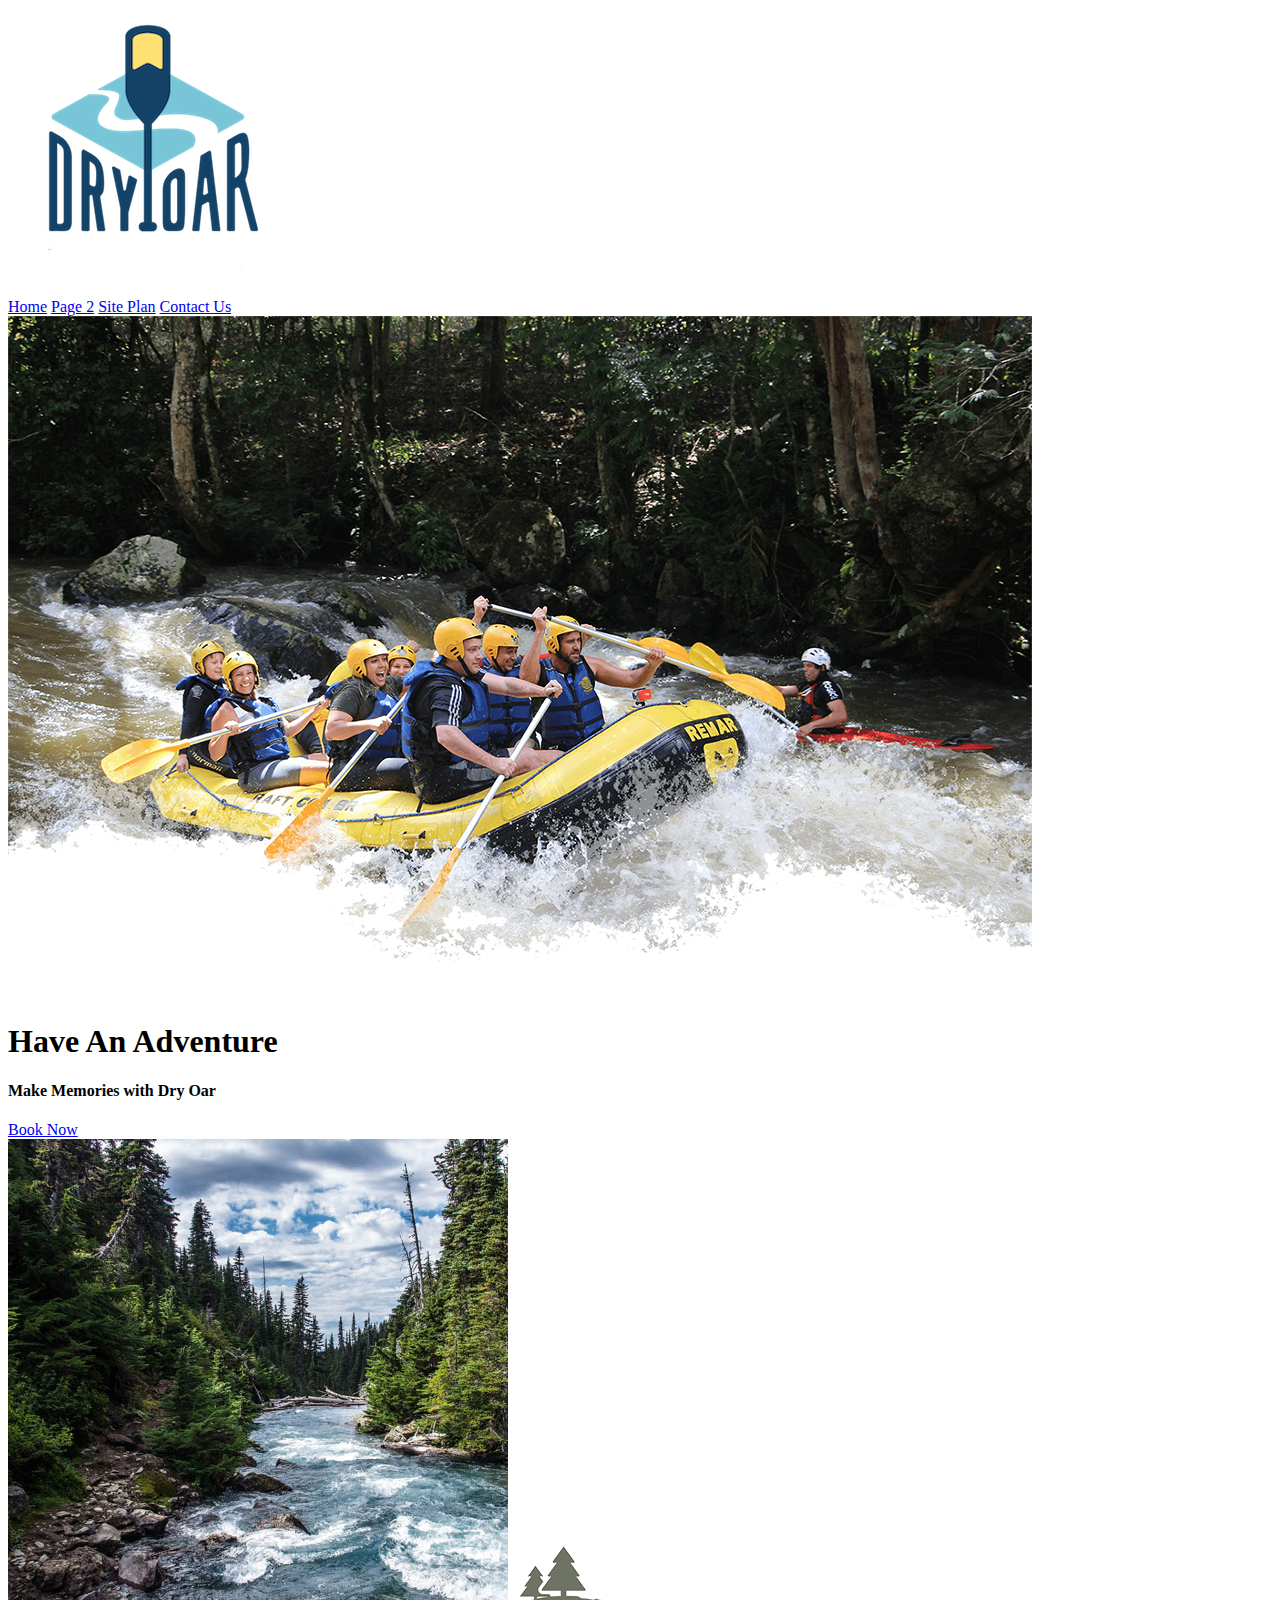
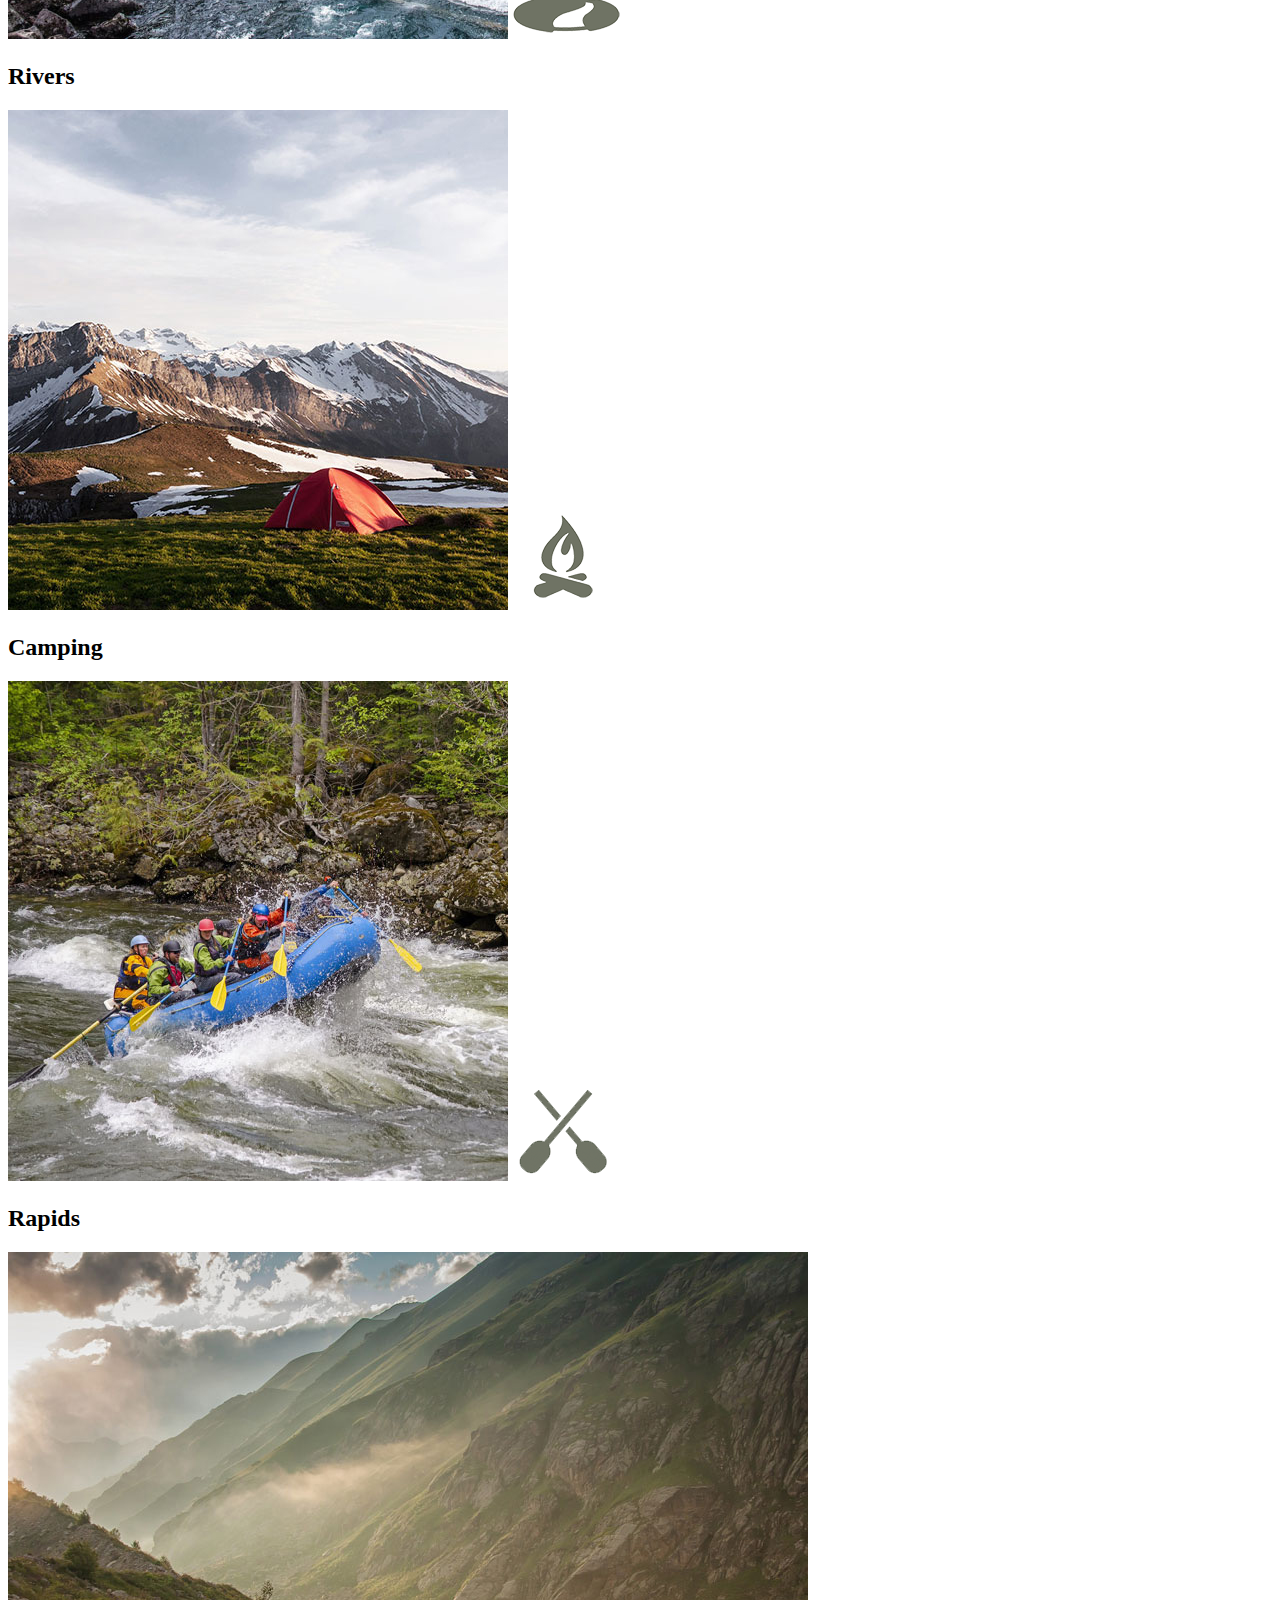
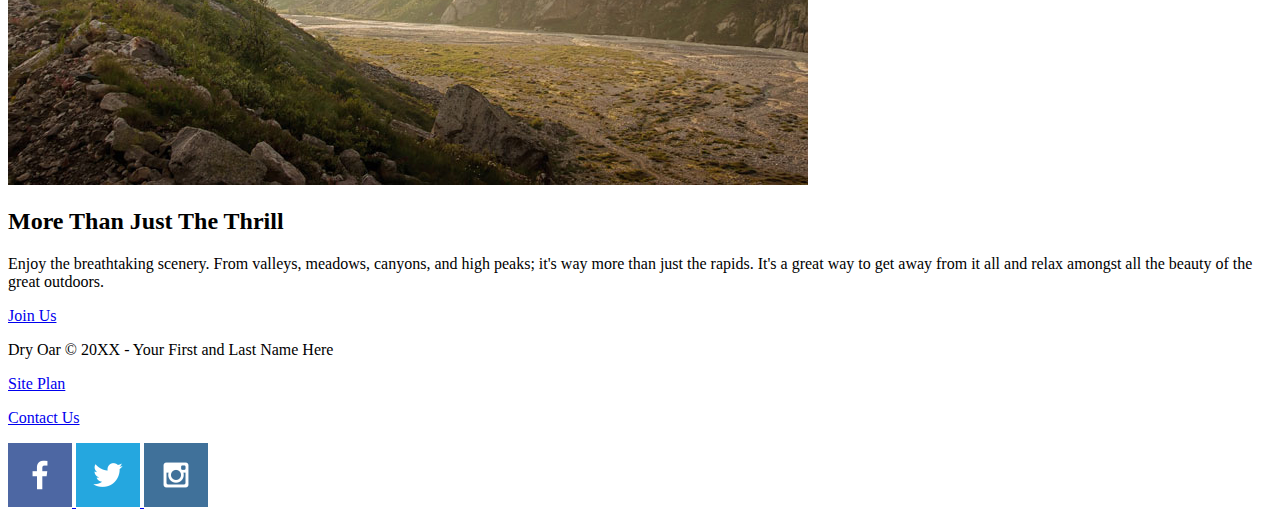
==== wwr/index.html @ cab5fce7 "Home Page Added" ====
<!DOCTYPE html>
<html lang="en">
<head>
    <meta charset="UTF-8">
    <meta http-equiv="X-UA-Compatible" content="IE=edge">
    <meta name="viewport" content="width=device-width, initial-scale=1.0">
    <title>White Water Rafting Vacations | Dry Oar Boating | Home</title>
</head>
<body>
    <header>
        <a id="logo_link" href="index.html">
            <img class="logo" src="images/logo.png" alt="Dry Oar Logo">
        </a>
        <nav>
            <a href="index.html">Home</a>
            <a href="#">Page 2</a>
            <a href="site-plan-rafting.html">Site Plan</a>
            <a href="contactus.html">Contact Us</a>
        </nav>
    </header>
    <div id="hero">
        <div id="hero-box">
            <img id="hero-img" src="images/hero.png" alt="People enjoying white water rafting">
        </div>
        <section id="hero-msg">
            <h1 class="home-title">Have An Adventure</h1>
            <h4>Make Memories with Dry Oar </h4>
            <div class='button-box'>
                <a class='book' href="contactus.html">Book Now</a>
            </div>
        </section>
    </div>
    <main class="home-grid">
        <section class="rivers-card">
            <img class="card-img" src="images/rivers.jpg" alt="river in forest">
            <img class="icon" src="images/river_icon.png" alt="river icon">
            <h2>Rivers</h2>
        </section>
        <section class="camping-card">
            <img class="card-img" src="images/camping.jpg" alt="tent in mountains">
            <img class="icon" src="images/fire_icon.png" alt="fire icon">
            <h2>Camping</h2>
        </section>
        <section class="rapids-card">
            <img class="card-img" src="images/rapids.jpg" alt="rafting boat">
            <img class="icon" src="images/oars.png" alt="oars icon">
            <h2>Rapids</h2>
        </section>
        <img class="mountains" src="images/mountains.jpg" alt="Misty mountains">
        <section class="msg">
            <h2>More Than Just The Thrill</h2>
            <p>Enjoy the breathtaking scenery. From valleys, meadows, canyons, and high peaks; it's way more than just the rapids. It's a great way to get away from it all and relax amongst all the beauty of the great outdoors. </p>
            <a class='join' href="rivers.html">Join Us</a>
        </section>
    </main>
    <footer>
        <p>Dry Oar &copy; 20XX - Your First and Last Name Here</p>
    <p><a href="site-plan-rafting.html">Site Plan</a></p>
    <p><a href="contactus.html">Contact Us</a></p>
    <div class="social">
        <a href="https://facebook.com">
            <img src="images/facebook.png" alt="fb icon">
        </a>
        <a href="https://twitter.com">
            <img src="images/twitter.png" alt="twitter icon">
        </a>
        <a href="https://instagram.com">
            <img src="images/instagram.png" alt="instagram icon">
        </a>
    </div>
    </footer>
</body>
</html>
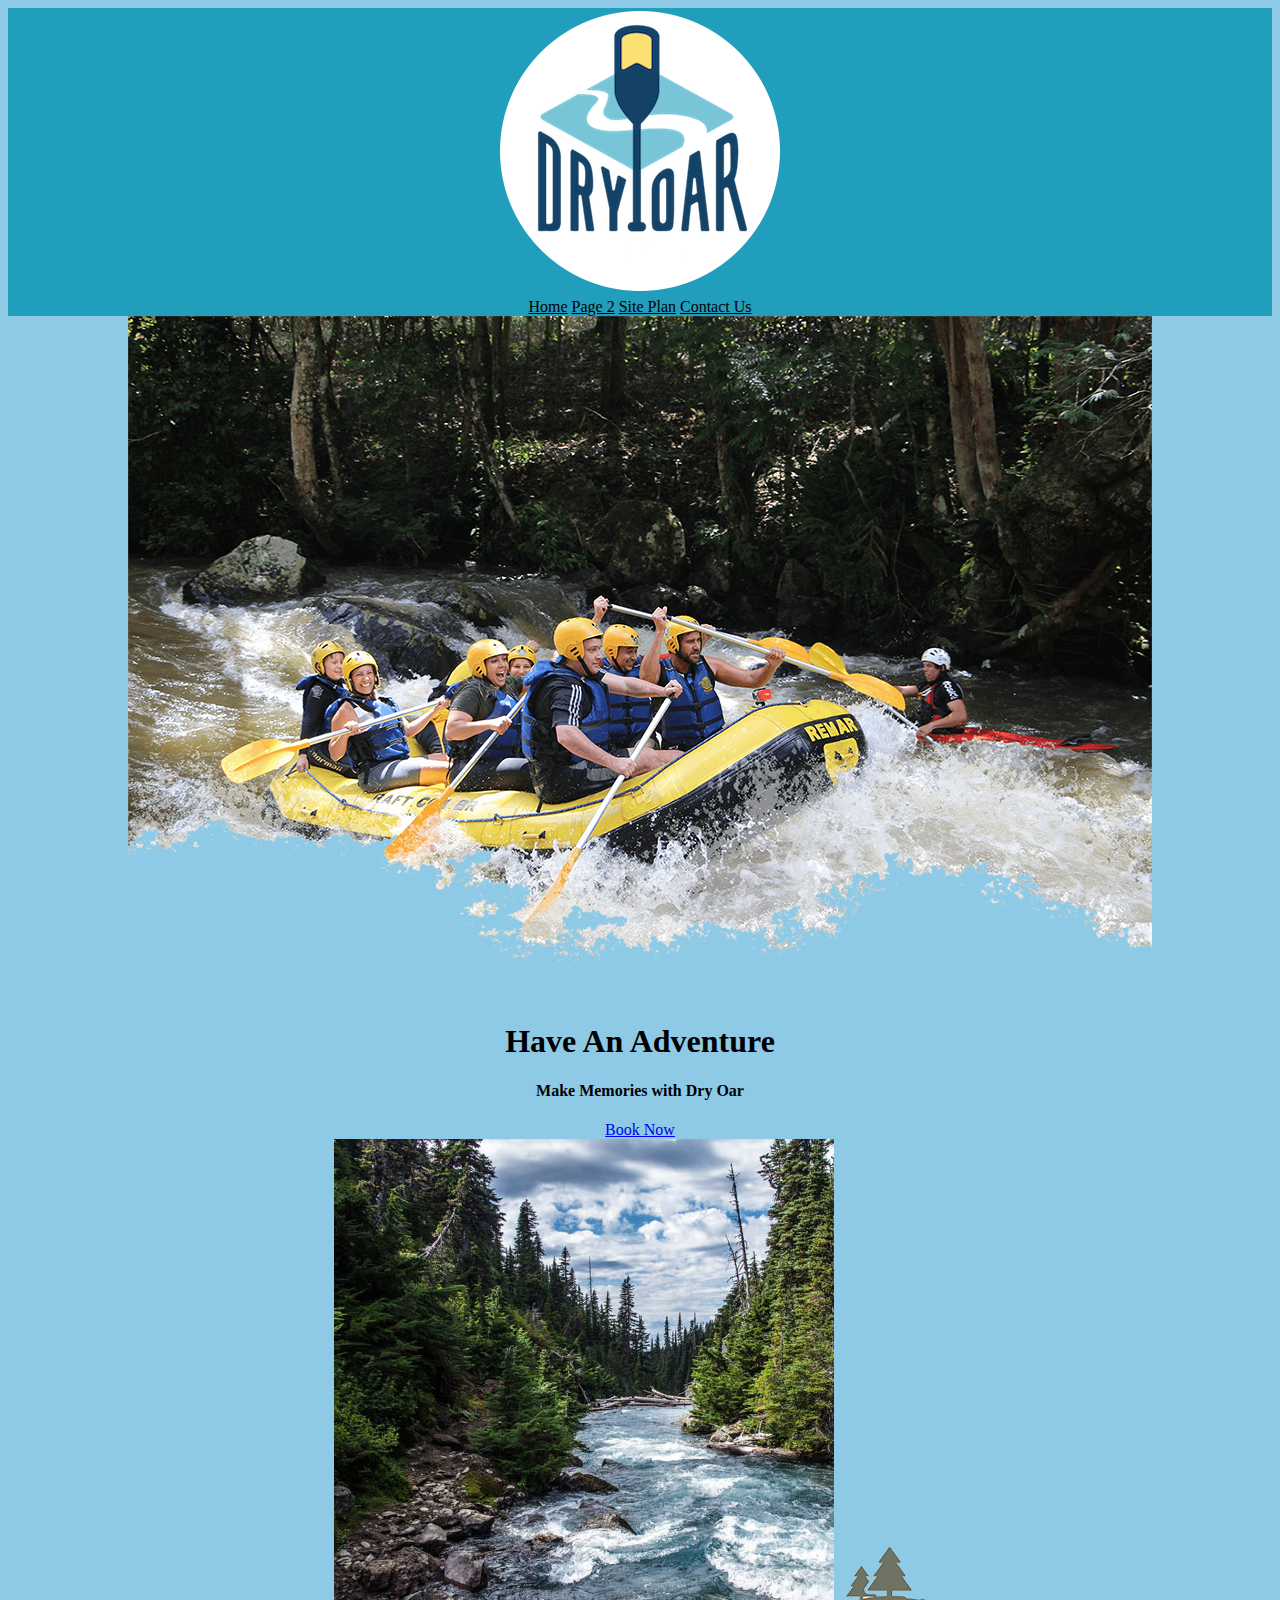
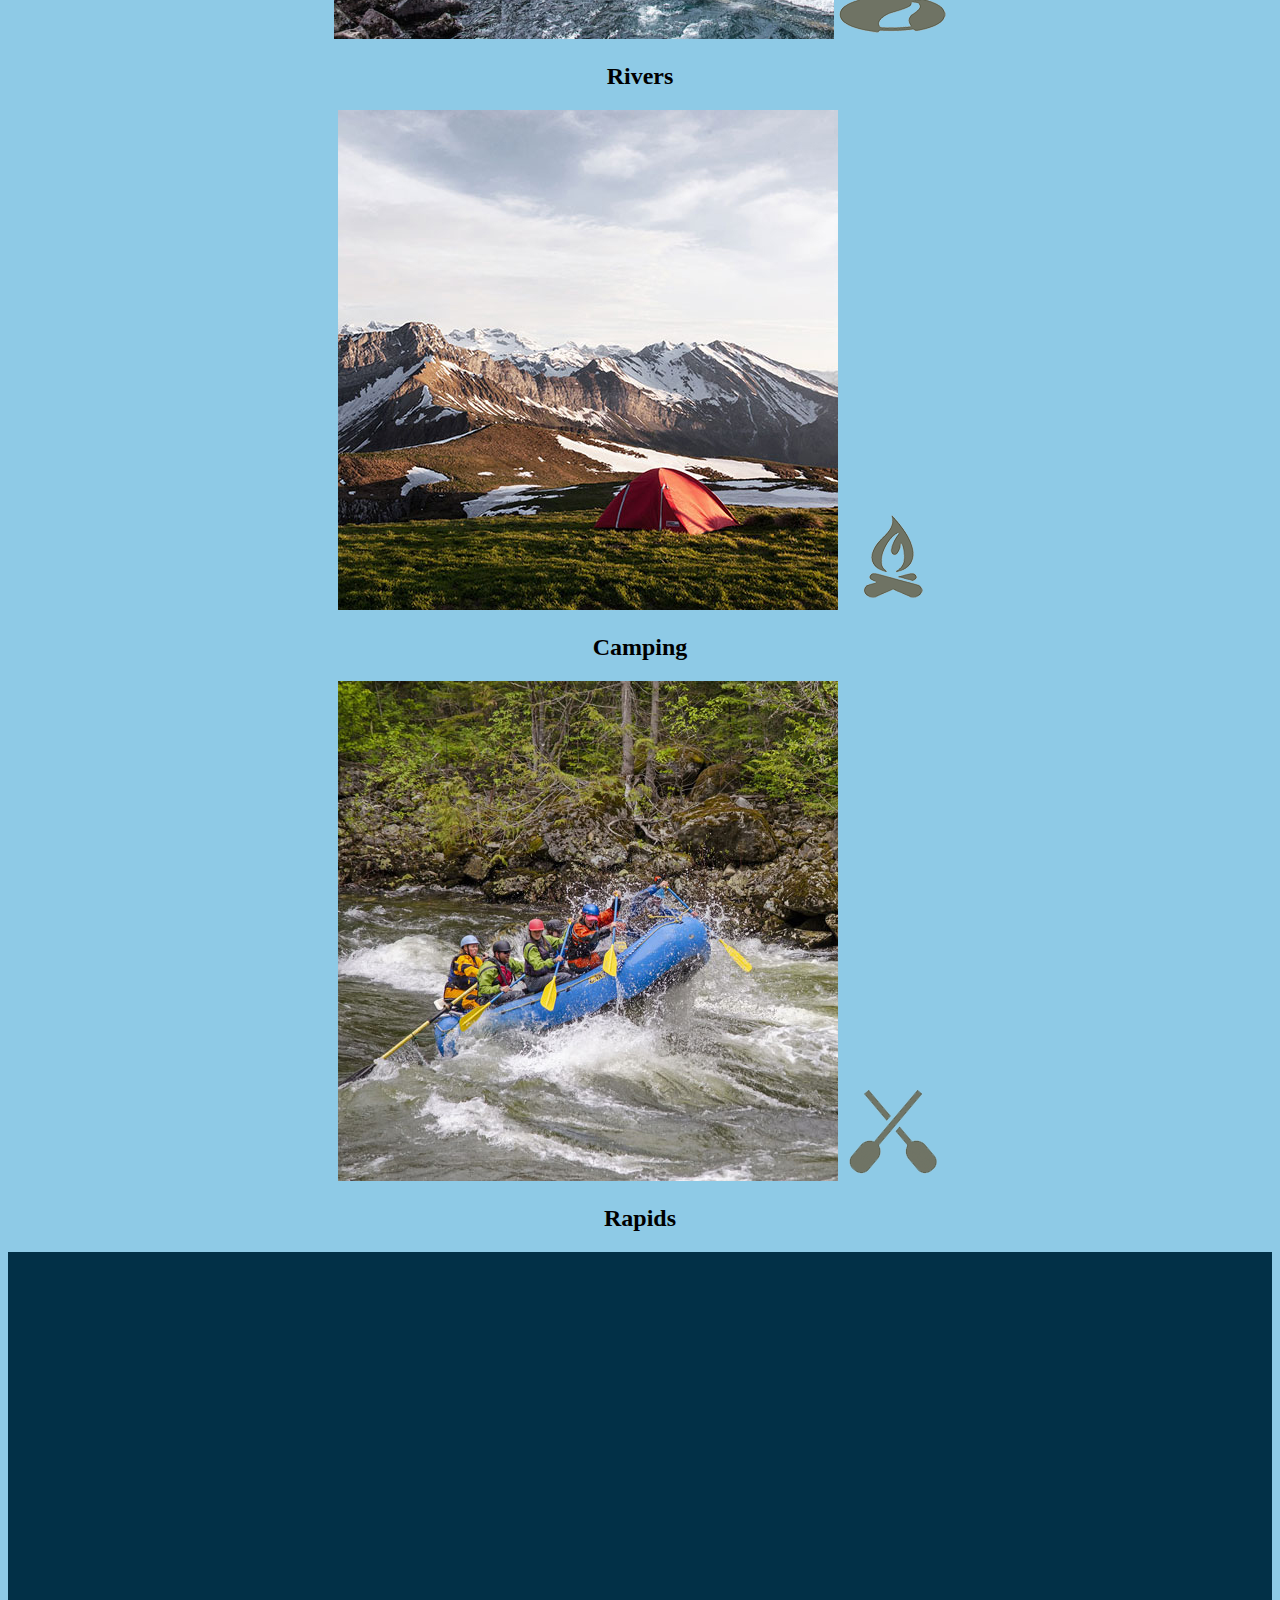
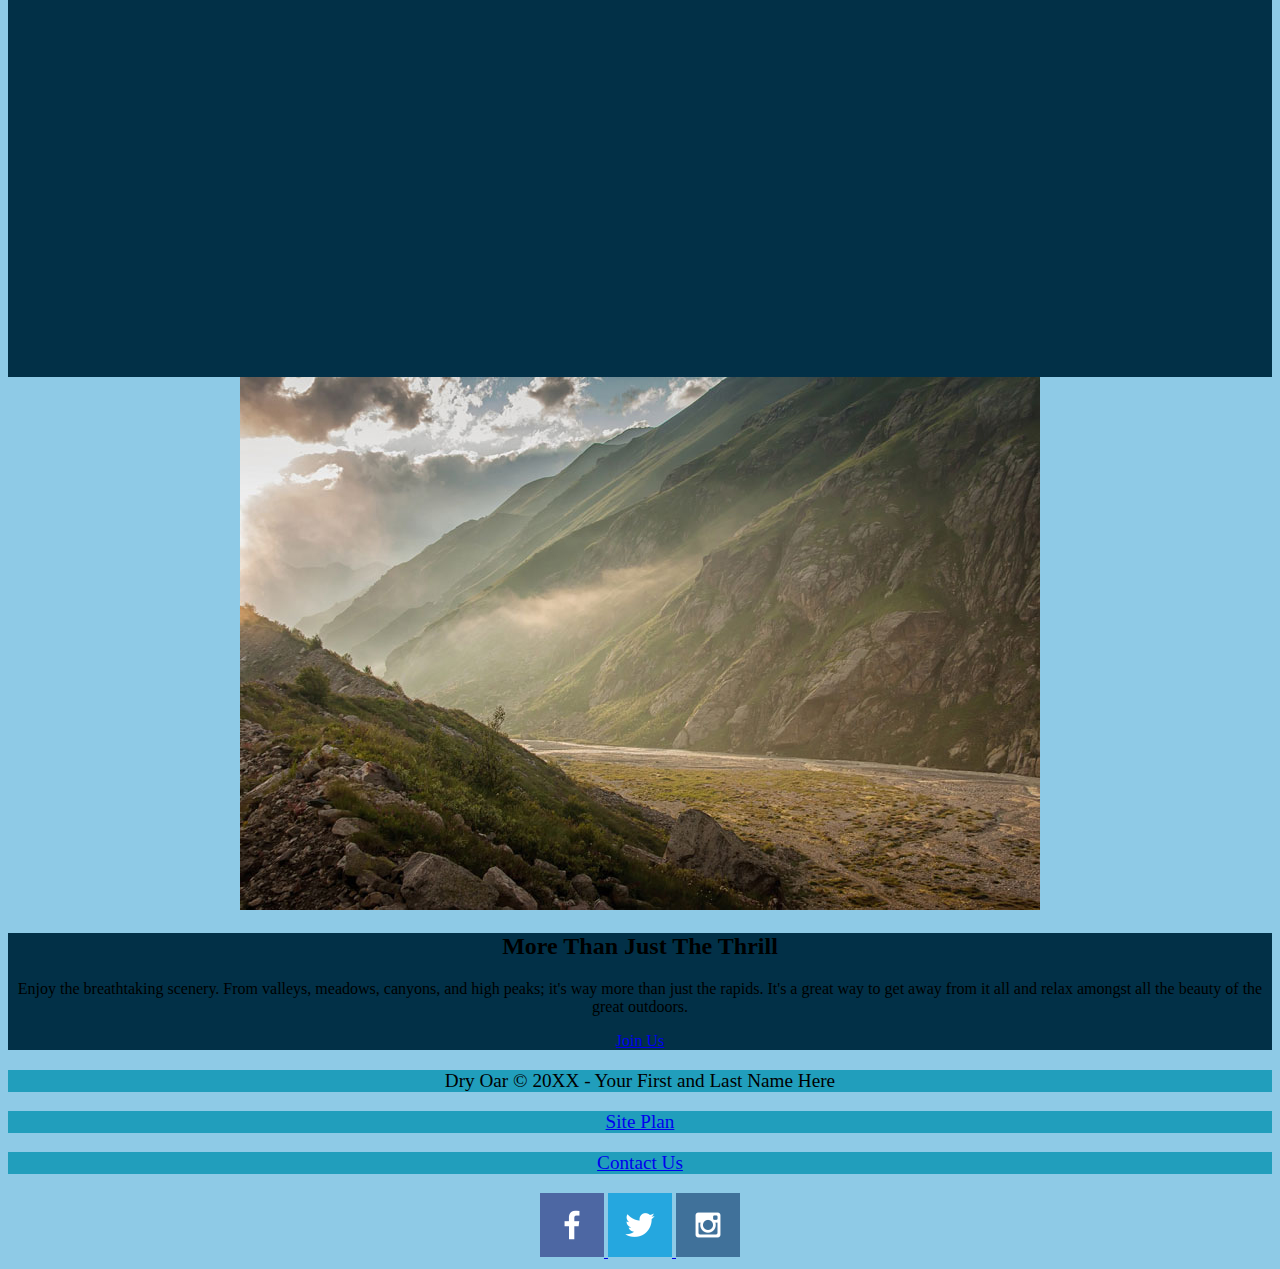
==== commit 7a1c90d7: "More CSS Added" ====
--- a/wwr/index.html
+++ b/wwr/index.html
@@ -5,8 +5,10 @@
     <meta http-equiv="X-UA-Compatible" content="IE=edge">
     <meta name="viewport" content="width=device-width, initial-scale=1.0">
     <title>White Water Rafting Vacations | Dry Oar Boating | Home</title>
+    <link rel="stylesheet" href="styles/style.css">
 </head>
 <body>
+    <div id="content">
     <header>
         <a id="logo_link" href="index.html">
             <img class="logo" src="images/logo.png" alt="Dry Oar Logo">
@@ -46,6 +48,7 @@
             <img class="icon" src="images/oars.png" alt="oars icon">
             <h2>Rapids</h2>
         </section>
+        <div id="background"></div>
         <img class="mountains" src="images/mountains.jpg" alt="Misty mountains">
         <section class="msg">
             <h2>More Than Just The Thrill</h2>
@@ -69,5 +72,6 @@
         </a>
     </div>
     </footer>
+</div>
 </body>
 </html>--- a/wwr/styles/style.css
+++ b/wwr/styles/style.css
@@ -0,0 +1,52 @@
+#content {
+    max-width: 1600px;
+    margin: 0 auto;
+    text-align: center;
+}
+nav a {
+    text-align: center;
+    color: black;
+}
+#hero-msg h1 {
+    text-align: center;
+}
+#hero-msg h4 {
+    text-align: center;
+}
+.button-box {
+    text-align: center;
+}
+main section {
+    text-align: center;
+}
+#background {
+    height: 725px;
+}
+body {
+    background-color: #8ecae6; 
+    text-align: center;
+}
+header {
+    background-color: #219ebc;
+    text-align: center;
+}
+nav a:hover {
+    background-color: #023047;
+}
+.msg {
+    background-color: #023047;
+}     
+#background {
+    background-color: #023047;
+}  
+footer p {
+    background-color: #219ebc;
+    font-size: 1.2em;
+    text-align: center;
+}      
+footer p a:hover {
+    text-decoration: underline;
+}    
+.icon .logo{
+    width: 80px;
+}    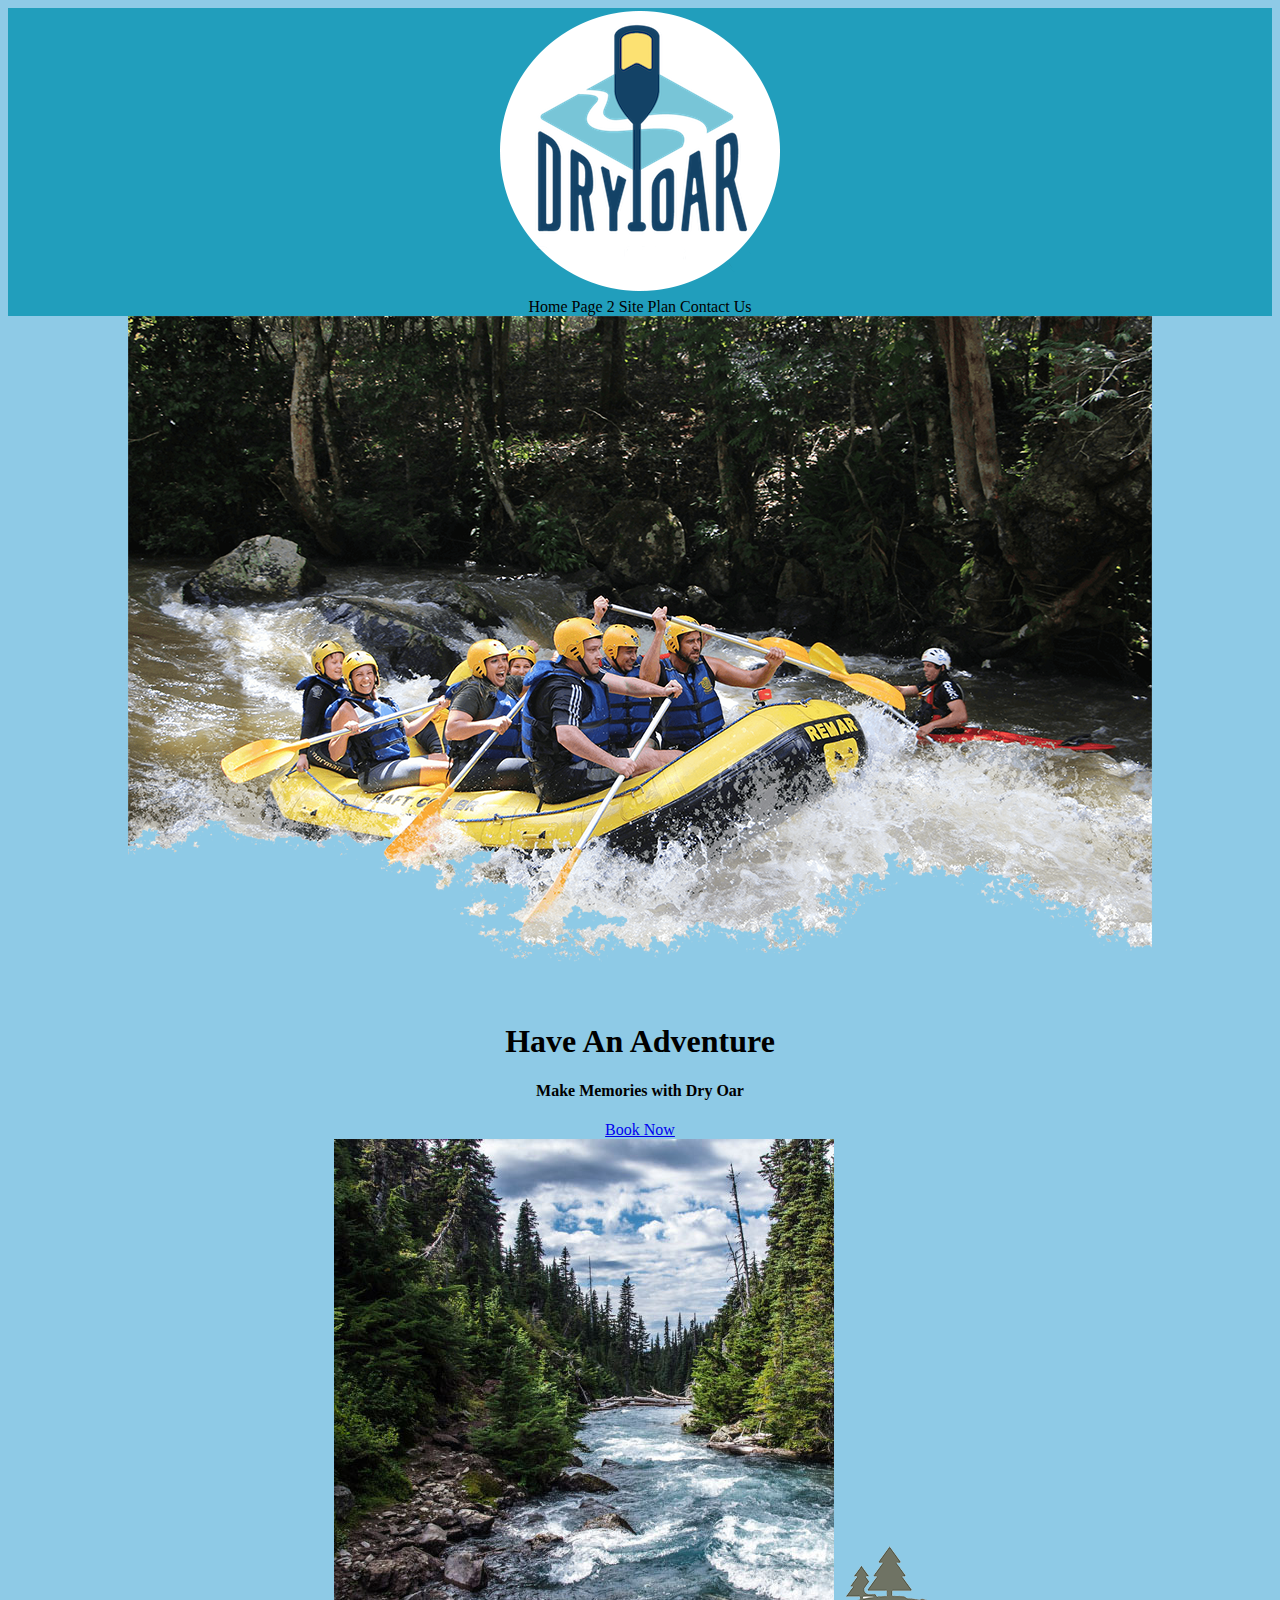
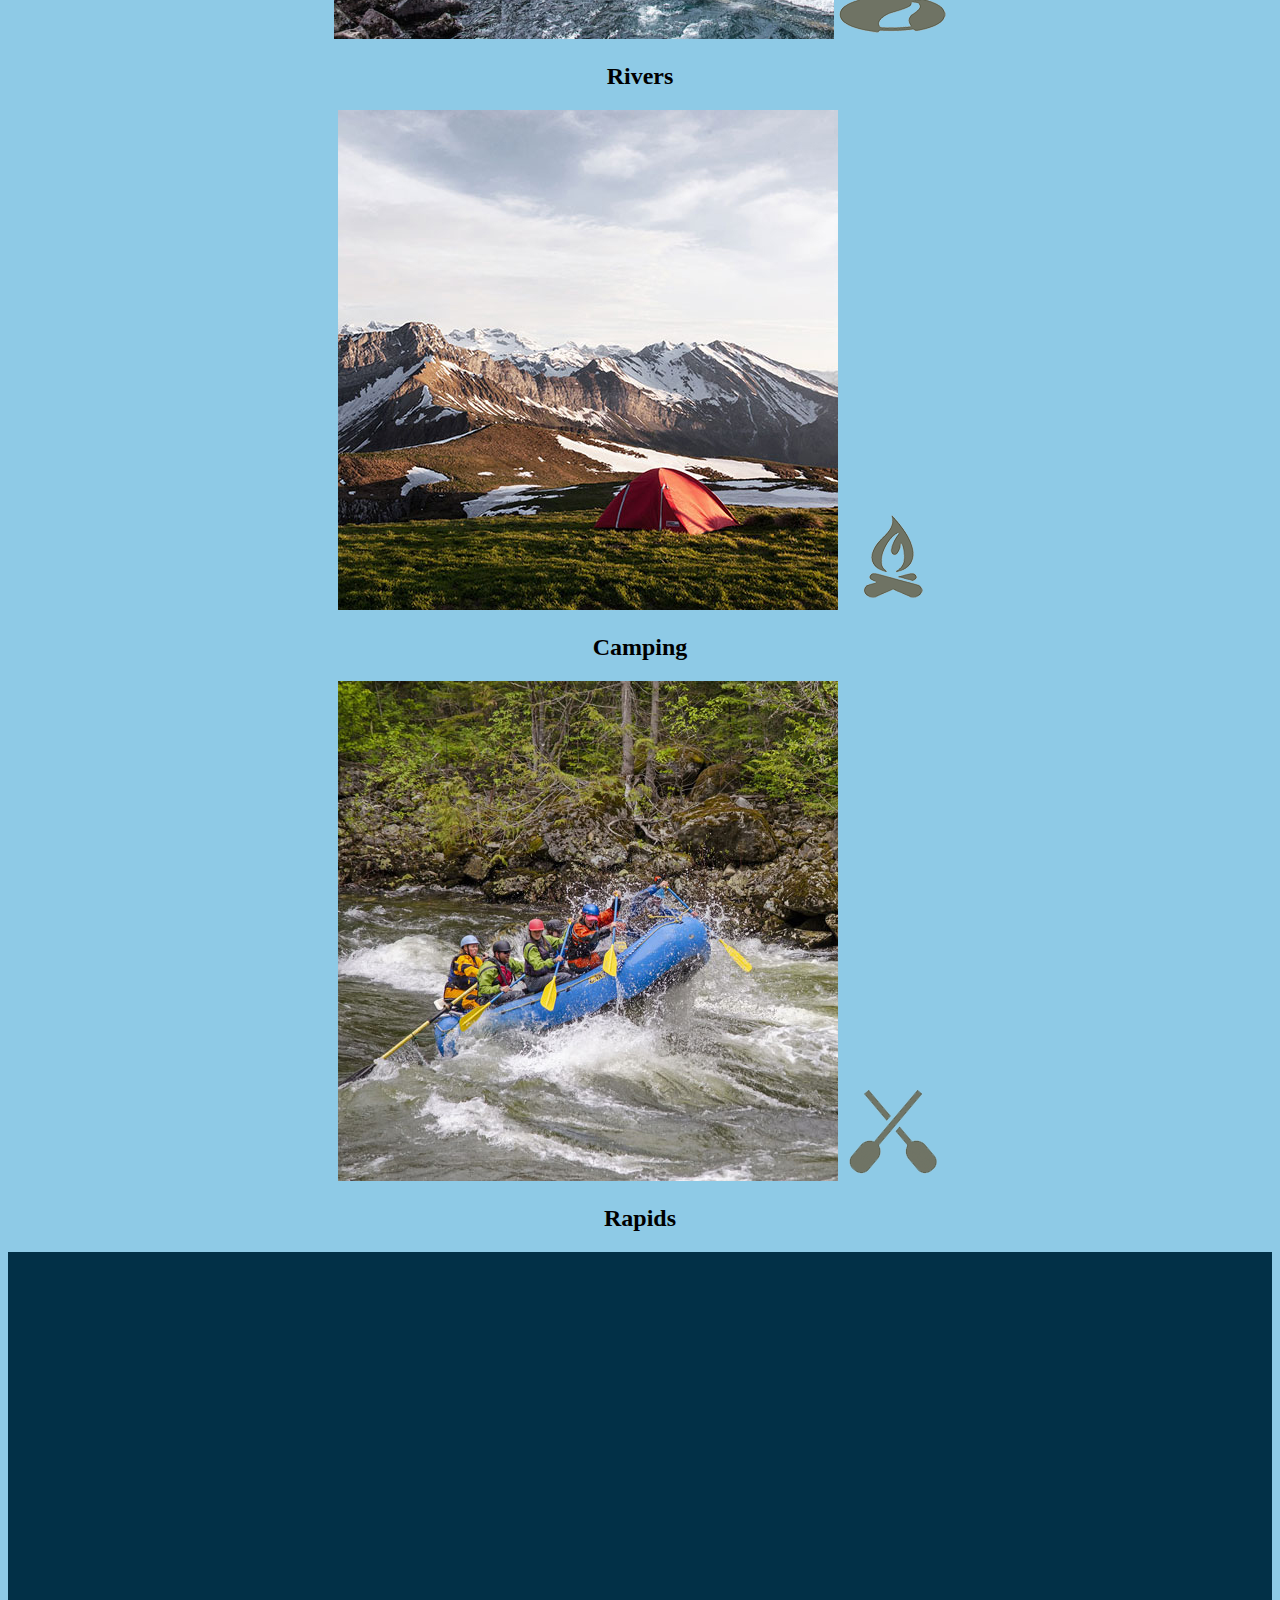
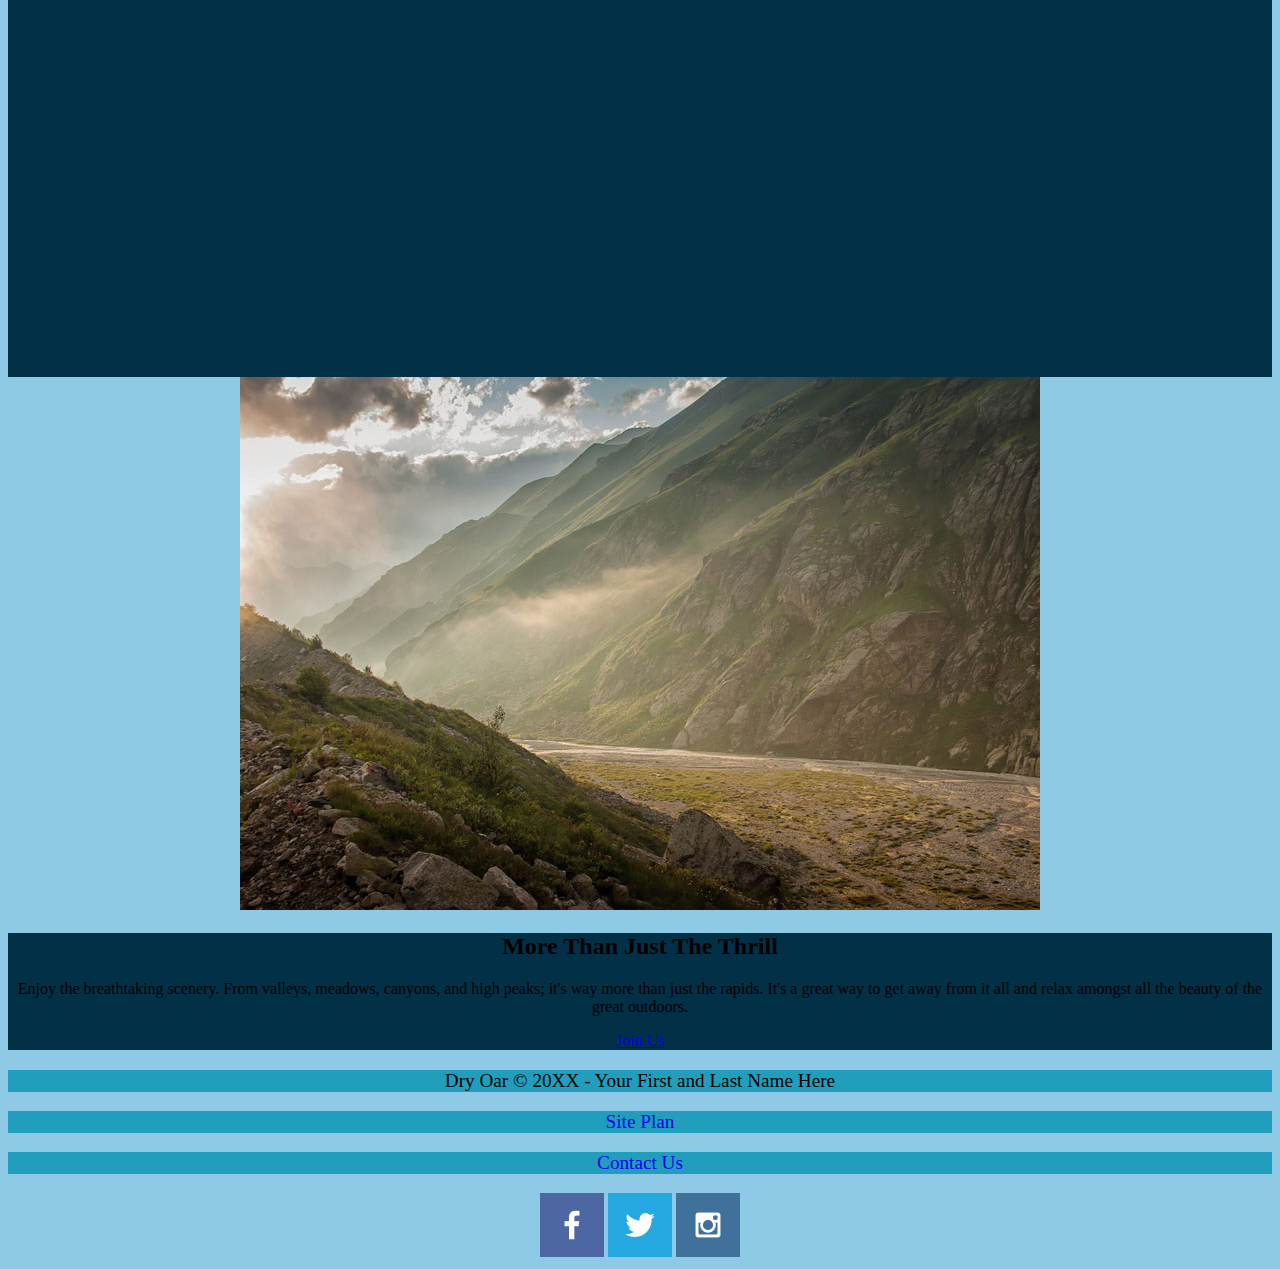
==== commit f7d4b39a: "Additional HTML and CSS" ====
--- a/wwr/index.html
+++ b/wwr/index.html
@@ -15,7 +15,7 @@
         </a>
         <nav>
             <a href="index.html">Home</a>
-            <a href="#">Page 2</a>
+            <a href="#">Page 2 </a>
             <a href="site-plan-rafting.html">Site Plan</a>
             <a href="contactus.html">Contact Us</a>
         </nav>
@@ -61,13 +61,13 @@
     <p><a href="site-plan-rafting.html">Site Plan</a></p>
     <p><a href="contactus.html">Contact Us</a></p>
     <div class="social">
-        <a href="https://facebook.com">
+        <a href="https://facebook.com" target="_blank">
             <img src="images/facebook.png" alt="fb icon">
         </a>
-        <a href="https://twitter.com">
+        <a href="https://twitter.com" target="_blank">
             <img src="images/twitter.png" alt="twitter icon">
         </a>
-        <a href="https://instagram.com">
+        <a href="https://instagram.com" target="_blank">
             <img src="images/instagram.png" alt="instagram icon">
         </a>
     </div>
--- a/wwr/styles/style.css
+++ b/wwr/styles/style.css
@@ -6,6 +6,7 @@
 nav a {
     text-align: center;
     color: black;
+    text-decoration: none;
 }
 #hero-msg h1 {
     text-align: center;
@@ -45,8 +46,11 @@
     text-align: center;
 }      
 footer p a:hover {
-    text-decoration: underline;
+    text-decoration: none;
 }    
+footer a {
+    text-decoration: none;
+}
 .icon .logo{
     width: 80px;
 }    